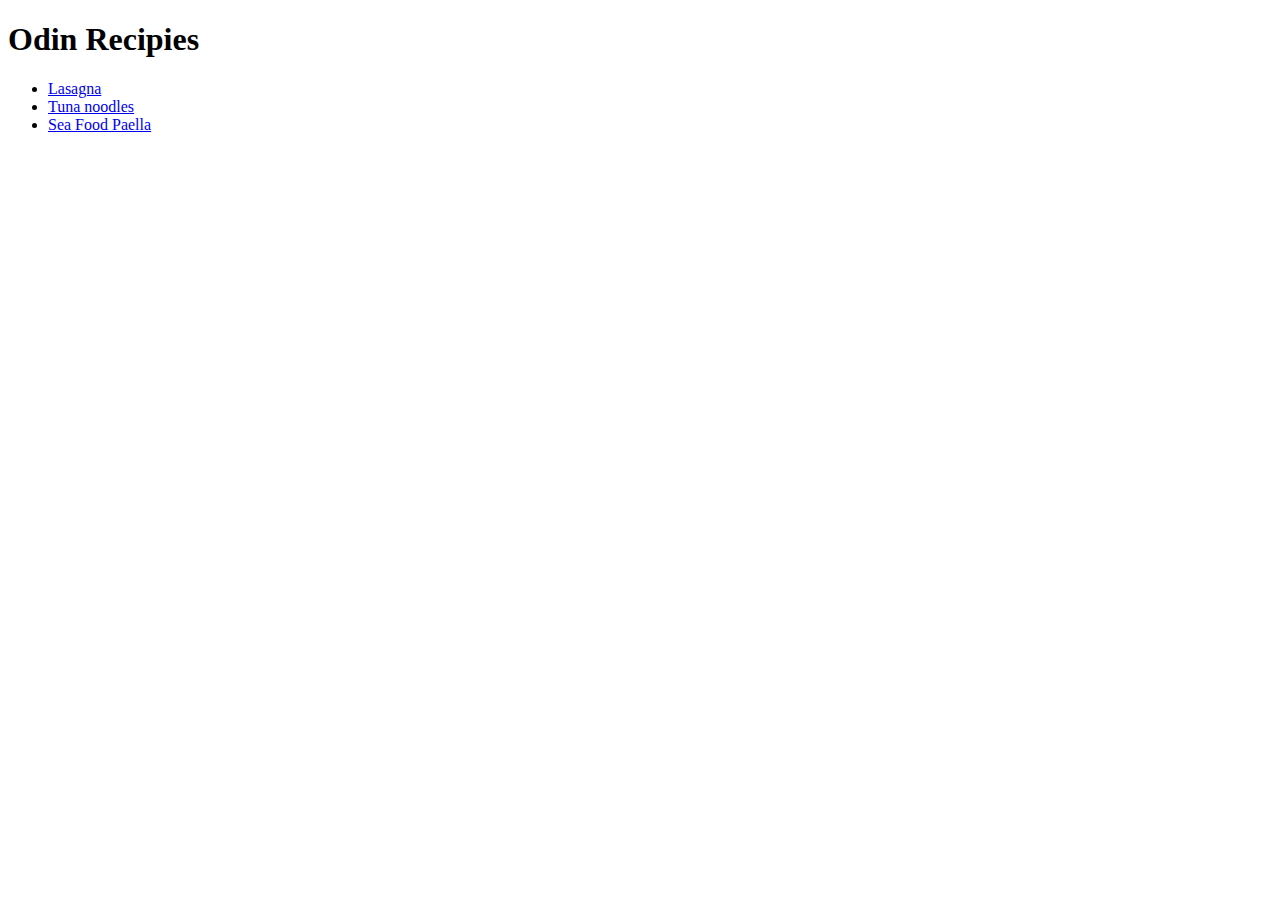
==== index.html @ 817e01bb "added main menu for the recipe page added 3 recipe pages" ====
<!DOCTYPE html>
<html lang="en">
<head>
    <meta charset="UTF-8">
    <meta name="viewport" content="width=device-width, initial-scale=1.0">
    <title>Document</title>
</head>
<body>
    <h1>Odin Recipies</h1>
    <ul>
        <li> <a href= "recipes/lasagna.html">Lasagna</a> </li>
        <li> <a href="recipes/TunaNoodles.html">Tuna noodles</a></li>
        <li><a href="recipes/Seapaella.html">Sea Food Paella</a></li>
    </ul>

</body>
</html>
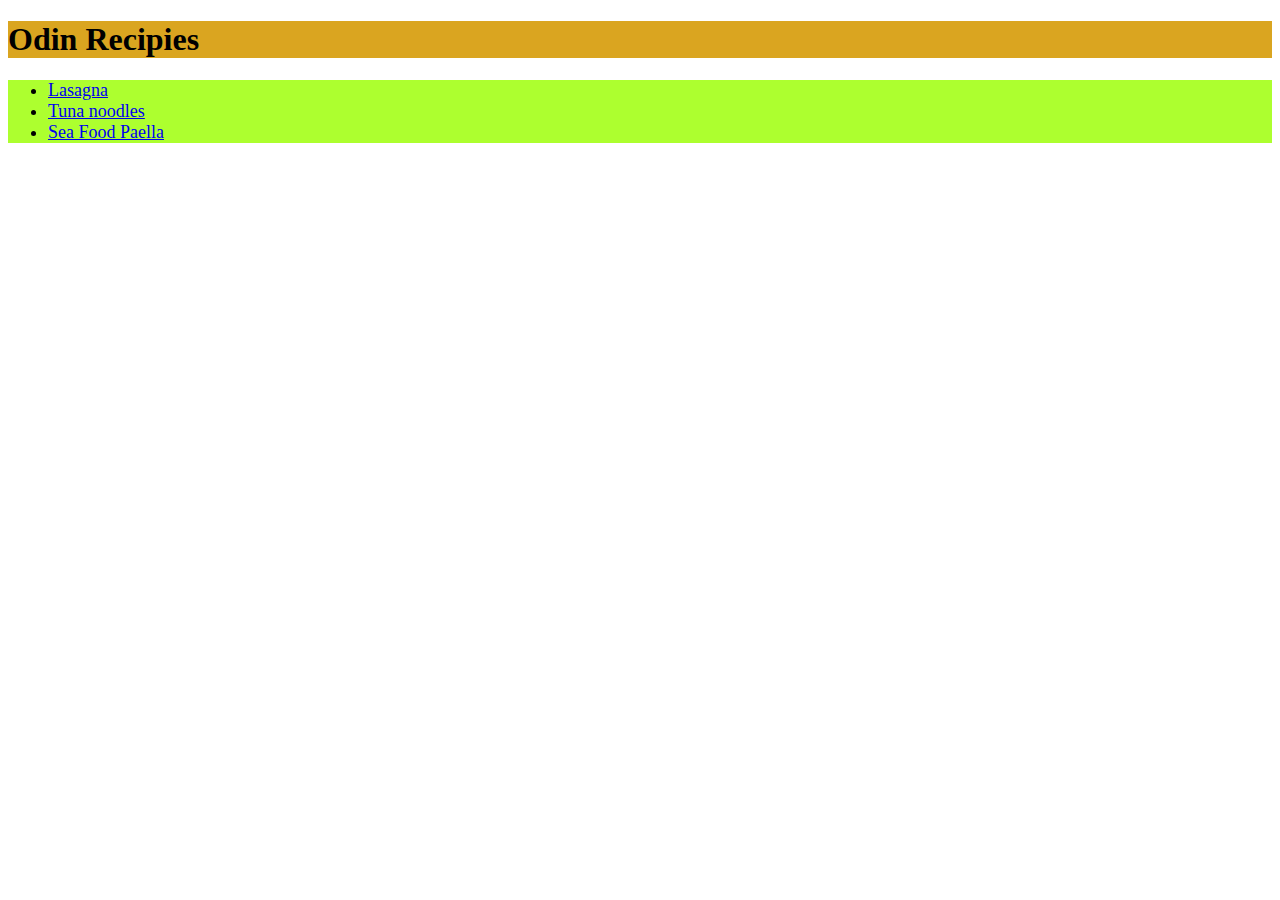
==== commit 45ecb550: "added basic css to the recipe list" ====
--- a/index.html
+++ b/index.html
@@ -3,11 +3,12 @@
 <head>
     <meta charset="UTF-8">
     <meta name="viewport" content="width=device-width, initial-scale=1.0">
-    <title>Document</title>
+    <link rel="stylesheet" href="style.css">
+    <title>Odin Recipies</title>
 </head>
 <body>
-    <h1>Odin Recipies</h1>
-    <ul>
+    <h1 class="titles">Odin Recipies</h1>
+    <ul class="list">
         <li> <a href= "recipes/lasagna.html">Lasagna</a> </li>
         <li> <a href="recipes/TunaNoodles.html">Tuna noodles</a></li>
         <li><a href="recipes/Seapaella.html">Sea Food Paella</a></li>
--- a/style.css
+++ b/style.css
@@ -0,0 +1,21 @@
+.titles{
+    color: black;
+    background-color:goldenrod;
+    font-size: 32px;
+    font-family: Georgia, 'Times New Roman', Times, serif;
+    font-weight: bold;
+}
+.subtitles{
+    color: black;
+    background-color:bisque ;
+    font-size: 28px;
+    font-family: Georgia, 'Times New Roman', Times, serif;
+    font-weight: bold;
+}
+.list{
+    font-size: 18px;
+    font-family: Georgia, 'Times New Roman', Times, serif;
+    font-weight: lighter;
+    background-color: greenyellow;
+}
+
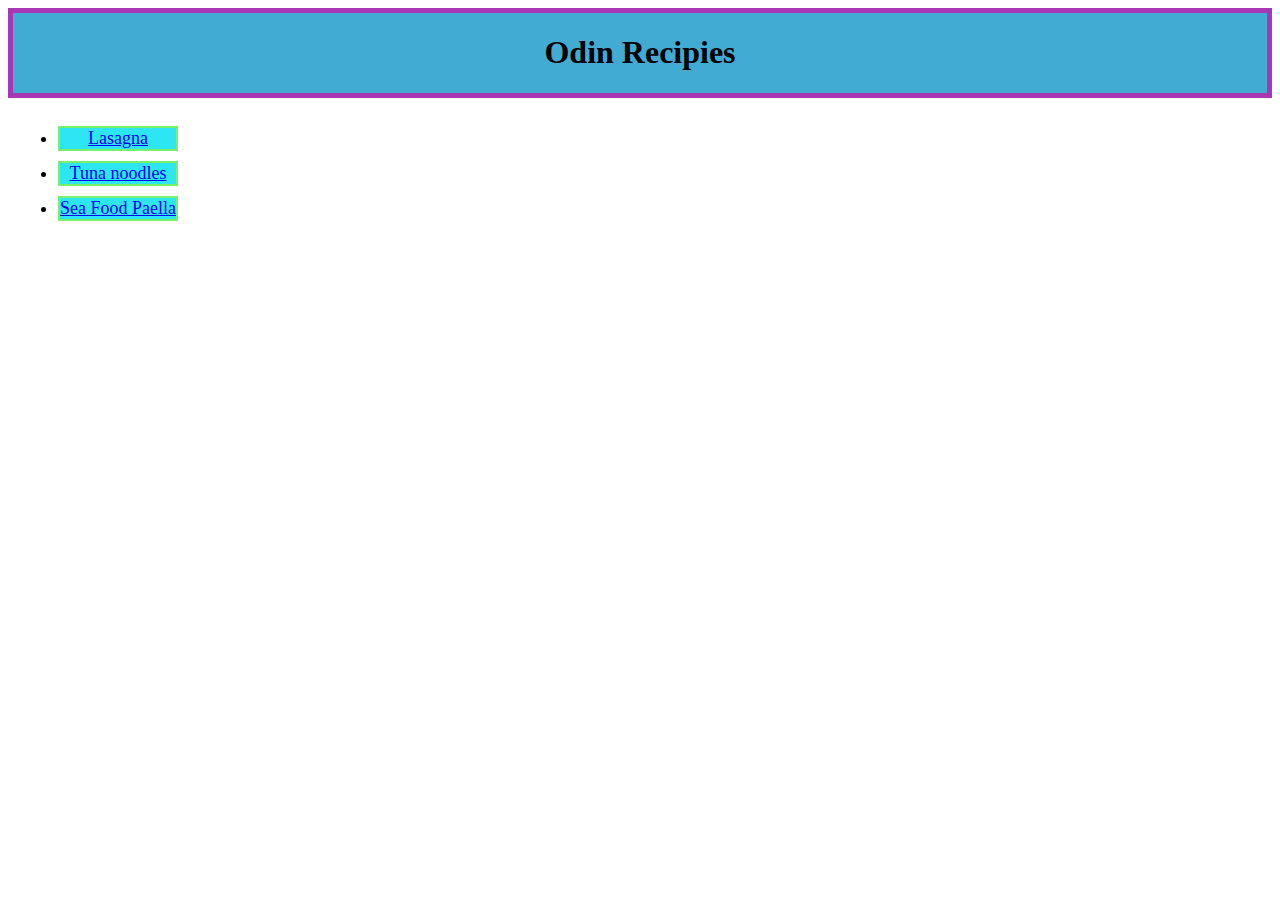
==== commit 850a1988: "used containers <div> to make background on some of the text, also tried flex box for the lists maki" ====
--- a/index.html
+++ b/index.html
@@ -7,12 +7,17 @@
     <title>Odin Recipies</title>
 </head>
 <body>
-    <h1 class="titles">Odin Recipies</h1>
-    <ul class="list">
-        <li> <a href= "recipes/lasagna.html">Lasagna</a> </li>
-        <li> <a href="recipes/TunaNoodles.html">Tuna noodles</a></li>
-        <li><a href="recipes/Seapaella.html">Sea Food Paella</a></li>
-    </ul>
+    <div class="title-box-big">
+        <h1 class="titles">Odin Recipies</h1>
+    </div>
+
+    <div class="list-flex">
+        <ul class="list">
+            <li> <a href= "recipes/lasagna.html">Lasagna</a> </li>
+            <li> <a href="recipes/TunaNoodles.html">Tuna noodles</a></li>
+            <li><a href="recipes/Seapaella.html">Sea Food Paella</a></li>
+        </ul>
+    </div>
 
 </body>
 </html>--- a/style.css
+++ b/style.css
@@ -1,13 +1,9 @@
 .titles{
-    color: black;
-    background-color:goldenrod;
     font-size: 32px;
     font-family: Georgia, 'Times New Roman', Times, serif;
     font-weight: bold;
 }
 .subtitles{
-    color: black;
-    background-color:bisque ;
     font-size: 28px;
     font-family: Georgia, 'Times New Roman', Times, serif;
     font-weight: bold;
@@ -16,6 +12,32 @@
     font-size: 18px;
     font-family: Georgia, 'Times New Roman', Times, serif;
     font-weight: lighter;
-    background-color: greenyellow;
 }
 
+.title-box{
+    background: rgb(169, 226, 122);
+    border: 5px solid #000;
+    border-color: rgb(128, 230, 187);
+    text-align: center;
+}
+
+.list-flex{
+    display: flex;
+    text-align: center;
+
+
+    li{
+        background: rgb(46, 230, 243);
+        border: 2px solid rgb(119, 241, 107);
+        margin: 10px;
+        justify-content: center;
+    }
+}
+
+
+.title-box-big{
+    background: rgb(65, 171, 212);
+    border: 5px solid #000;
+    border-color: rgb(168, 55, 179);
+    text-align: center;
+}
